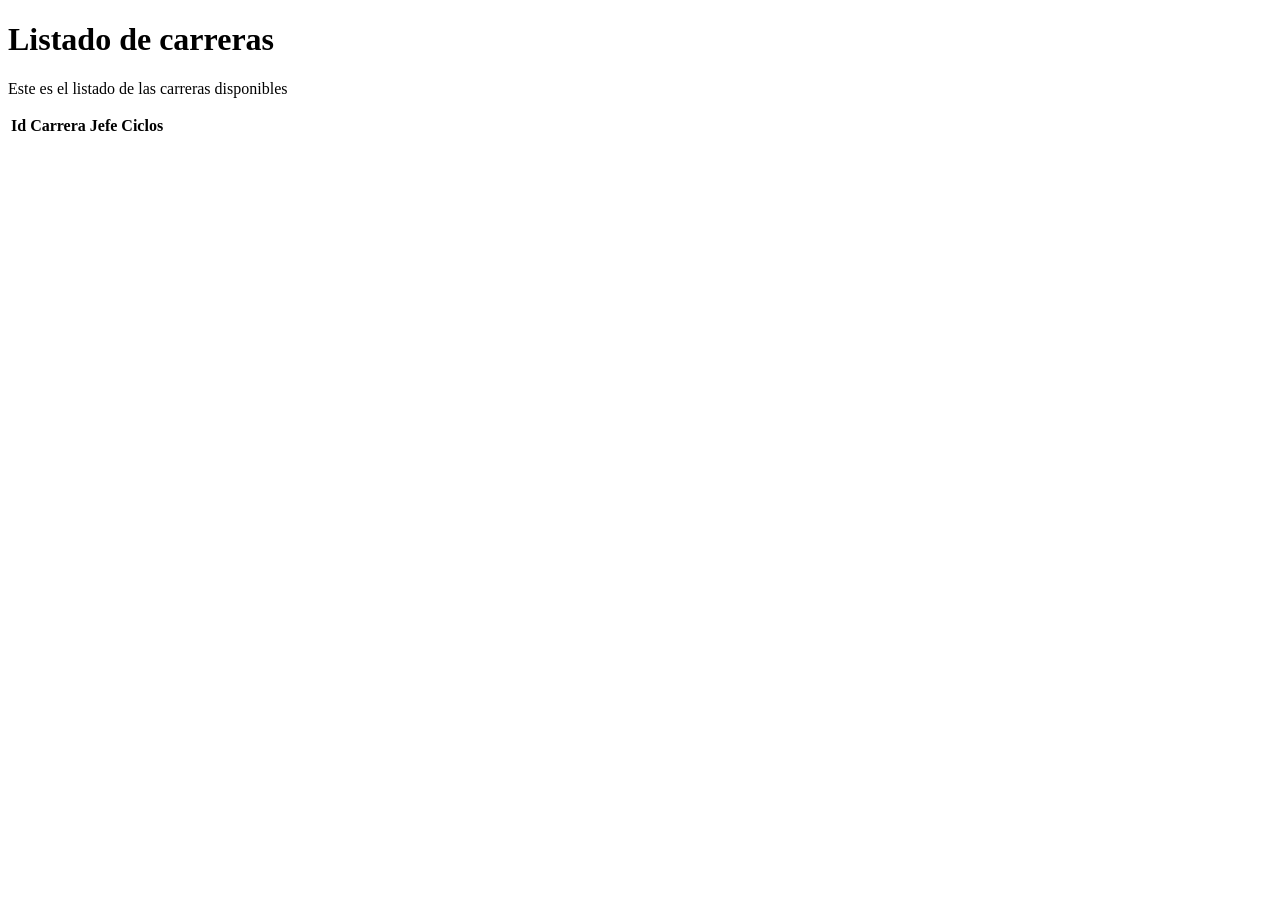
==== clase2/src/main/resources/templates/carreras/listar.html @ a3400831 "add styles css" ====
<!doctype html>
<html xmlns:th="http://www.thymeleaf.org">
<head>
    <meta charset="UTF-8">
    <meta name="viewport" content="width=device-width, initial-scale=1">
    <title>Document</title>
    <link rel="stylesheet" th:href="@{/css/listar-styles.css}">
</head>
<body>
<div>
    <h1>Listado de carreras</h1>
    <p>Este es el listado de las carreras disponibles</p>
    <table>
        <thead>
        <tr>
            <th>Id</th>
            <th>Carrera</th>
            <th>Jefe</th>
            <th>Ciclos</th>
        </tr>
        </thead>
        <tbody>
        <tr th:each="carrera : ${carreras}">
            <td th:text="${carrera.id}"></td>
            <td th:text="${carrera.nombreCarrera}"></td>
            <td th:text="${carrera.jefeCarrera}"></td>
            <td th:text="${carrera.cantidadCiclos}"></td>
        </tr>
        </tbody>
    </table>
</div>
</body>
</html>
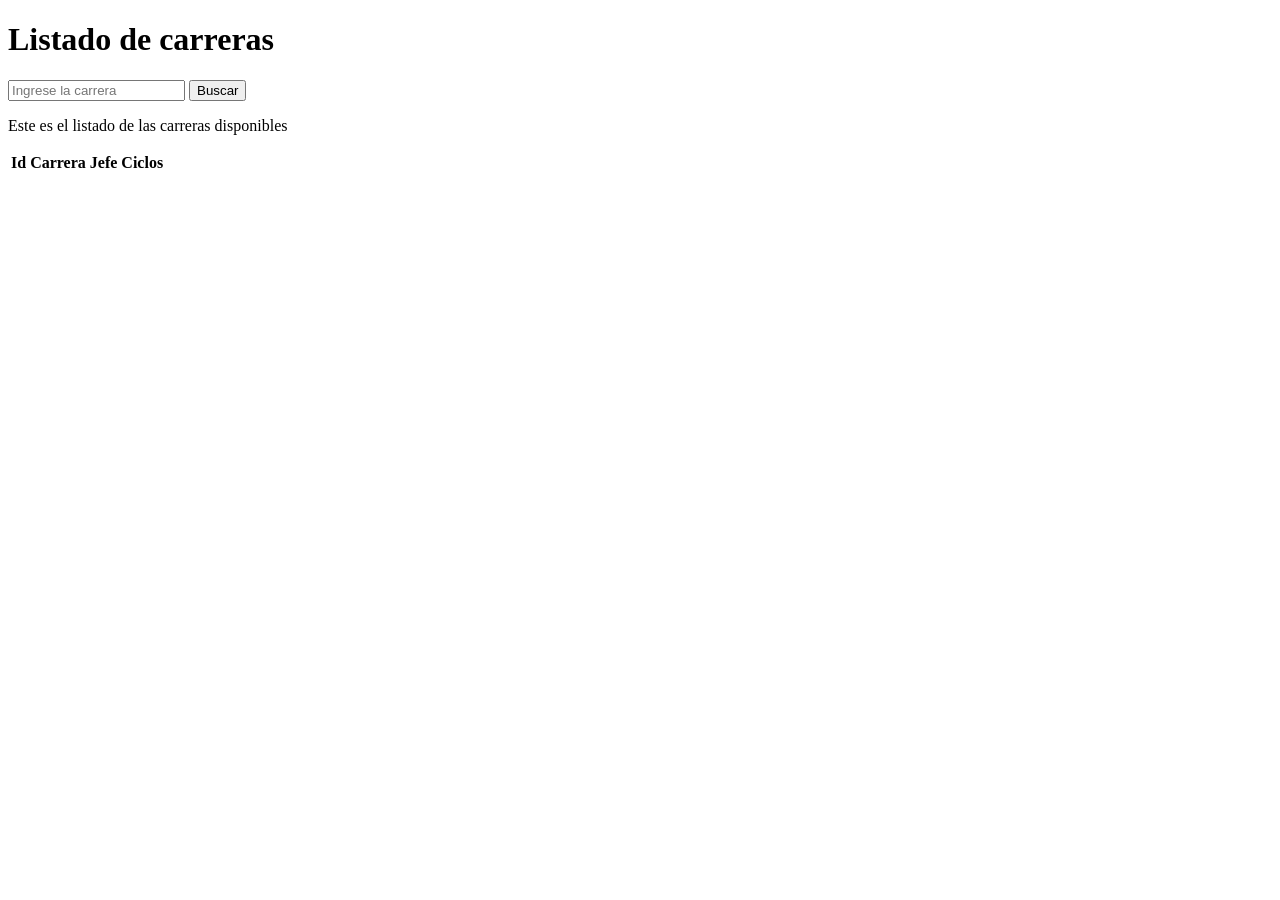
==== commit 38a64ca7: "Add filtro" ====
--- a/clase2/src/main/resources/templates/carreras/listar.html
+++ b/clase2/src/main/resources/templates/carreras/listar.html
@@ -9,6 +9,12 @@
 <body>
 <div>
     <h1>Listado de carreras</h1>
+
+    <form th:action="@{/carrera/listar}" method="get">
+        <input type="text" name="keyword" th:value="${keyword}" placeholder="Ingrese la carrera"/>
+        <button type="submit">Buscar</button>
+    </form>
+
     <p>Este es el listado de las carreras disponibles</p>
     <table>
         <thead>
